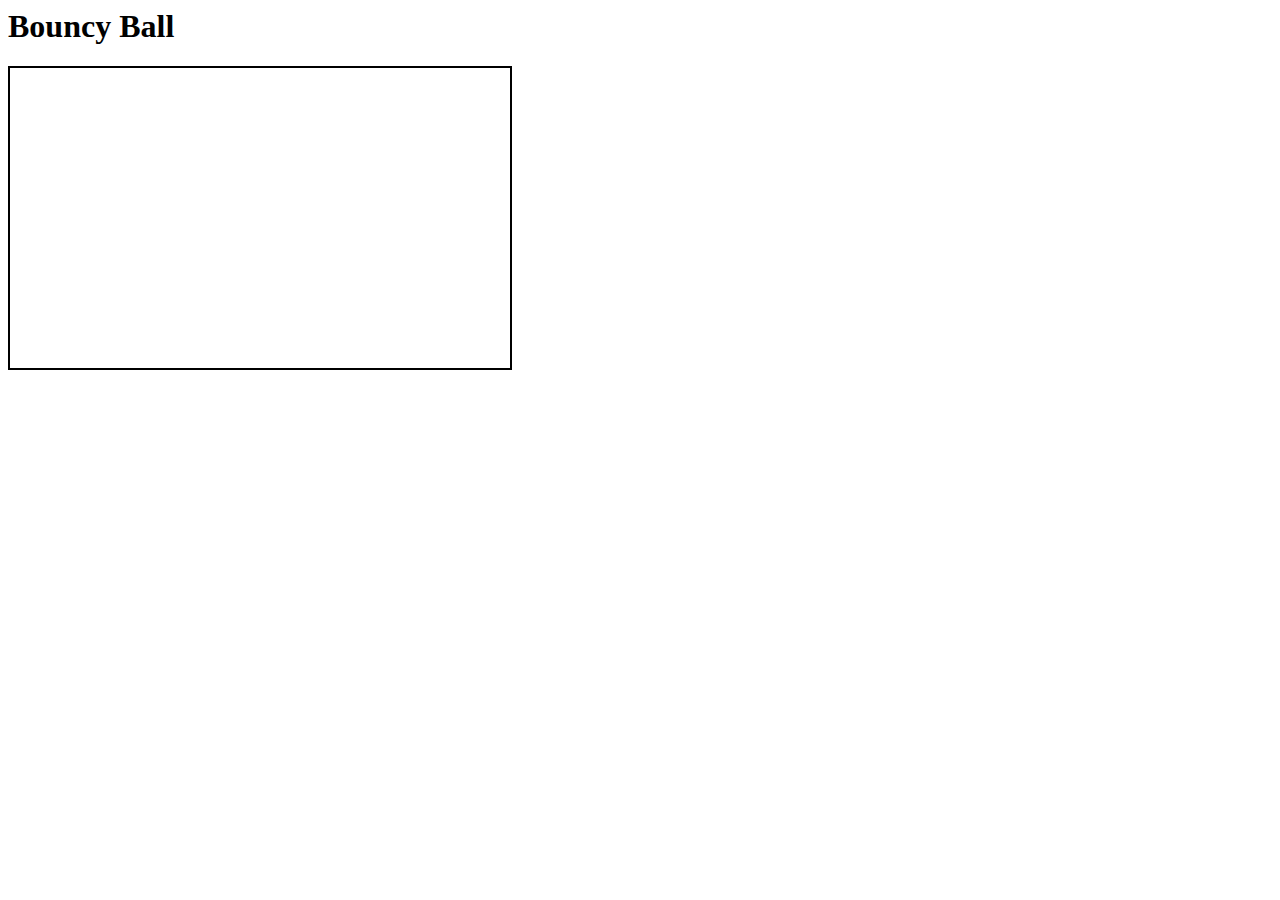
==== bounce.html @ c2d6c675 "bounce.html" ====
<!doctype html5>
<html>
  <head>
      <title>Bouncing Balls</title>
      <script type="text/javascript">
      // Time in milliseconds before next refresh
      var REFREASH_TIME = 10;
      // Width and height of canvas
      var CANVAS_WIDTH = 500;
      var CANVAS_HEIGHT = 300;
      // Radius of the ball
      var BALL_RADIUS = 10;
      // Color of the ball 
      var BALL_COLOR = "#0000ff";
      // The x and Y position of the ball. Start in the center
      var ballX = CANVAS_WIDTH / 2;
      var ballY = CANVAS_HEIGHT / 2;
      // The current speed of the ball 
      var dx = 1;
      var dx = 5;
      /**
       * This function takes a 2d canvas context and draws a ball on it at ballX and ballY
       * of radius BALL_RADIUS and color BALL_COLOR.
       */ 
      function drawBall(context) {
        // Move the ball
        ballX = ballX + dx;
        ballY = ballY + dy;
        // If we've hit the left or right, turn around 
        if (ballY > CANVAS_WIDTH || ballY < 0) {
          dx = -dx;
        }
        // If we've hit the top or bottom, turn around
        if (ballY > CANVAS_HEIGHT || bally < 0) {
          dy = -dy;
        }
        // Actually draw the ball
        context.beginPath();
        context.fillstyle = BALL_COLOR;
        context.arc(ballX, ballY, BALL_RADIUS, 0, 2*Math.PI, true);
        context.closePath();
        context.fill();
       }
       /**
        * this function is meant to be the refreashing drawing function. It gets the 
        *appropriate 2d canvas context, clears it, and delegates to the various 
        * things that are to be drawn.
        */
       function draw() {
       var context = bounceCanvas.getContext('2d');
       context.clearRect(0, 0, CANVAS_WIDTH, CANVAS_HEIGHT);
       drawBall(context);
      }
      //Redraw the canvas every REFREASH_TIME milliseconds
      setInterval(draw, REFREASH_TIME);
    </script>
    <style>
      canvas#bounceCanvas {
        border-top-width:2px;
        border-left-width: 2px;
        border-bottom-width: 2px;
        border-right-width: 2px;
        border-top-color: black;
        border-left-color: black;
        border-bottom-color: black;
        border-right-color: black;
        border-top-style: solid;
        border-left-style: solid;
        border-bottom-style: solid;
        border-right-style: solid;
      };
    </style>
  </head>
  <body>
    <h1>Bouncy Ball</h1>
    <canvas id ="bouncecanvas" width="500" height="300"></canvas>
   </body>
  </html>
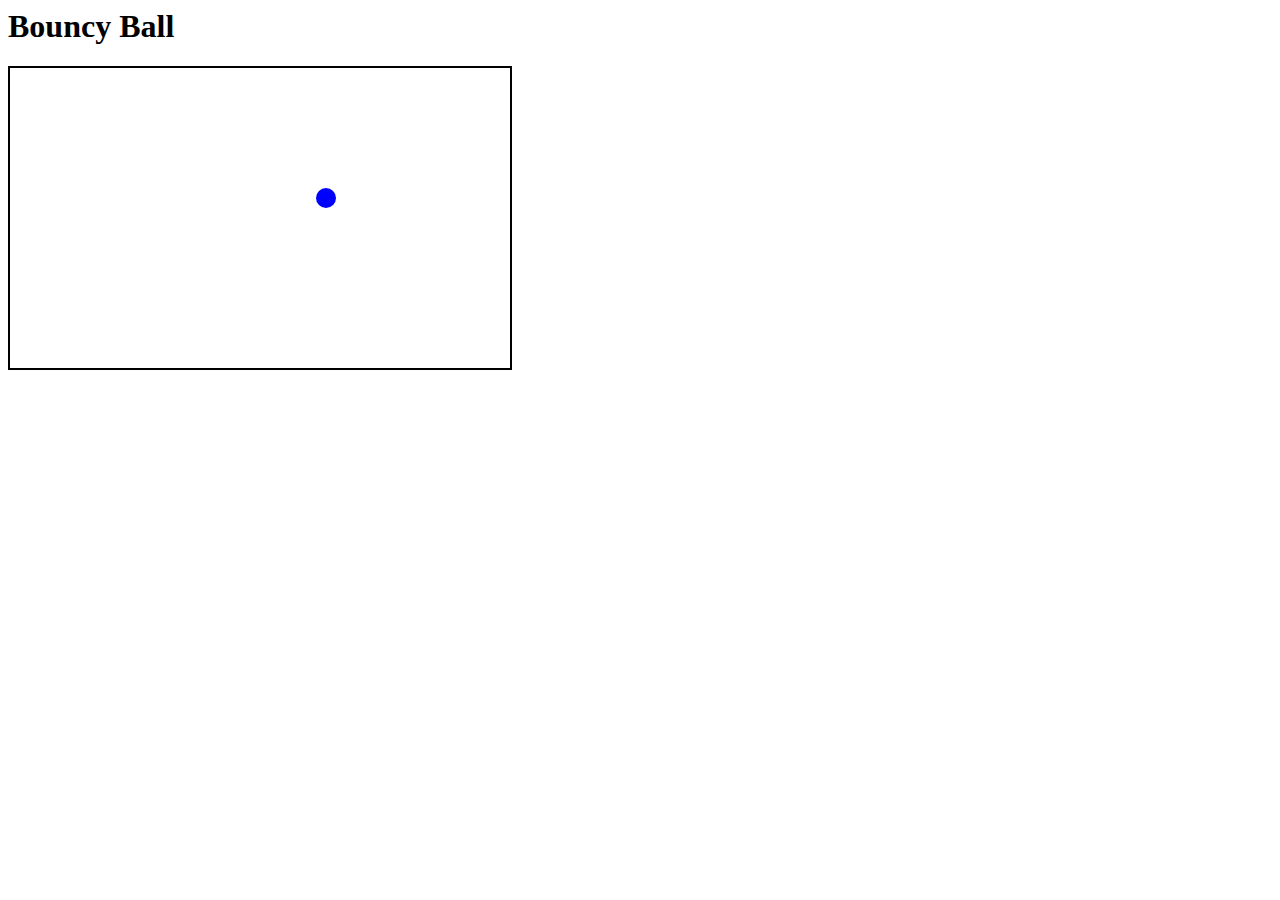
==== commit 67bf38fc: "Update bounce.html" ====
--- a/bounce.html
+++ b/bounce.html
@@ -1,62 +1,62 @@
 <!doctype html5>
 <html>
   <head>
-      <title>Bouncing Balls</title>
-      <script type="text/javascript">
+    <title>Bouncing Balls </title>
+    <script type="text/javascript">
       // Time in milliseconds before next refresh
-      var REFREASH_TIME = 10;
+      var REFRESH_TIME = 10;
       // Width and height of canvas
       var CANVAS_WIDTH = 500;
       var CANVAS_HEIGHT = 300;
       // Radius of the ball
       var BALL_RADIUS = 10;
-      // Color of the ball 
+      // Color of the ball
       var BALL_COLOR = "#0000ff";
-      // The x and Y position of the ball. Start in the center
+      // The x and y position of the ball. Start in the center
       var ballX = CANVAS_WIDTH / 2;
       var ballY = CANVAS_HEIGHT / 2;
-      // The current speed of the ball 
+      // The current speed of the ball
       var dx = 1;
-      var dx = 5;
+      var dy = 5;
       /**
        * This function takes a 2d canvas context and draws a ball on it at ballX and ballY
        * of radius BALL_RADIUS and color BALL_COLOR.
-       */ 
+       */
       function drawBall(context) {
         // Move the ball
         ballX = ballX + dx;
         ballY = ballY + dy;
-        // If we've hit the left or right, turn around 
-        if (ballY > CANVAS_WIDTH || ballY < 0) {
+        // If we've hit the left or right, turn around
+        if (ballX > CANVAS_WIDTH || ballX < 0) {
           dx = -dx;
         }
         // If we've hit the top or bottom, turn around
-        if (ballY > CANVAS_HEIGHT || bally < 0) {
+        if (ballY > CANVAS_HEIGHT || ballY < 0) {
           dy = -dy;
         }
         // Actually draw the ball
         context.beginPath();
-        context.fillstyle = BALL_COLOR;
-        context.arc(ballX, ballY, BALL_RADIUS, 0, 2*Math.PI, true);
+        context.fillStyle = BALL_COLOR;
+        context.arc(ballX, ballY, BALL_RADIUS, 0, 2 * Math.PI, true);
         context.closePath();
         context.fill();
-       }
-       /**
-        * this function is meant to be the refreashing drawing function. It gets the 
-        *appropriate 2d canvas context, clears it, and delegates to the various 
-        * things that are to be drawn.
-        */
-       function draw() {
-       var context = bounceCanvas.getContext('2d');
-       context.clearRect(0, 0, CANVAS_WIDTH, CANVAS_HEIGHT);
-       drawBall(context);
       }
-      //Redraw the canvas every REFREASH_TIME milliseconds
-      setInterval(draw, REFREASH_TIME);
+      /**
+       * This function is meant to be the refreshing drawing function. It gets the
+       * appropriate 2d canvas context, clears it, and delegates to the various
+       * things that are to be drawn.
+       */
+      function draw() {
+        var context = bounceCanvas.getContext('2d');
+        context.clearRect(0, 0, CANVAS_WIDTH, CANVAS_HEIGHT);
+        drawBall(context);
+      }
+      // Redraw the canvas every REFRESH_TIME milliseconds
+      setInterval(draw, REFRESH_TIME);
     </script>
     <style>
       canvas#bounceCanvas {
-        border-top-width:2px;
+        border-top-width: 2px;
         border-left-width: 2px;
         border-bottom-width: 2px;
         border-right-width: 2px;
@@ -73,7 +73,6 @@
   </head>
   <body>
     <h1>Bouncy Ball</h1>
-    <canvas id ="bouncecanvas" width="500" height="300"></canvas>
-   </body>
-  </html>
-        
+    <canvas id="bounceCanvas" width="500" height="300"></canvas>
+  </body>
+</html>
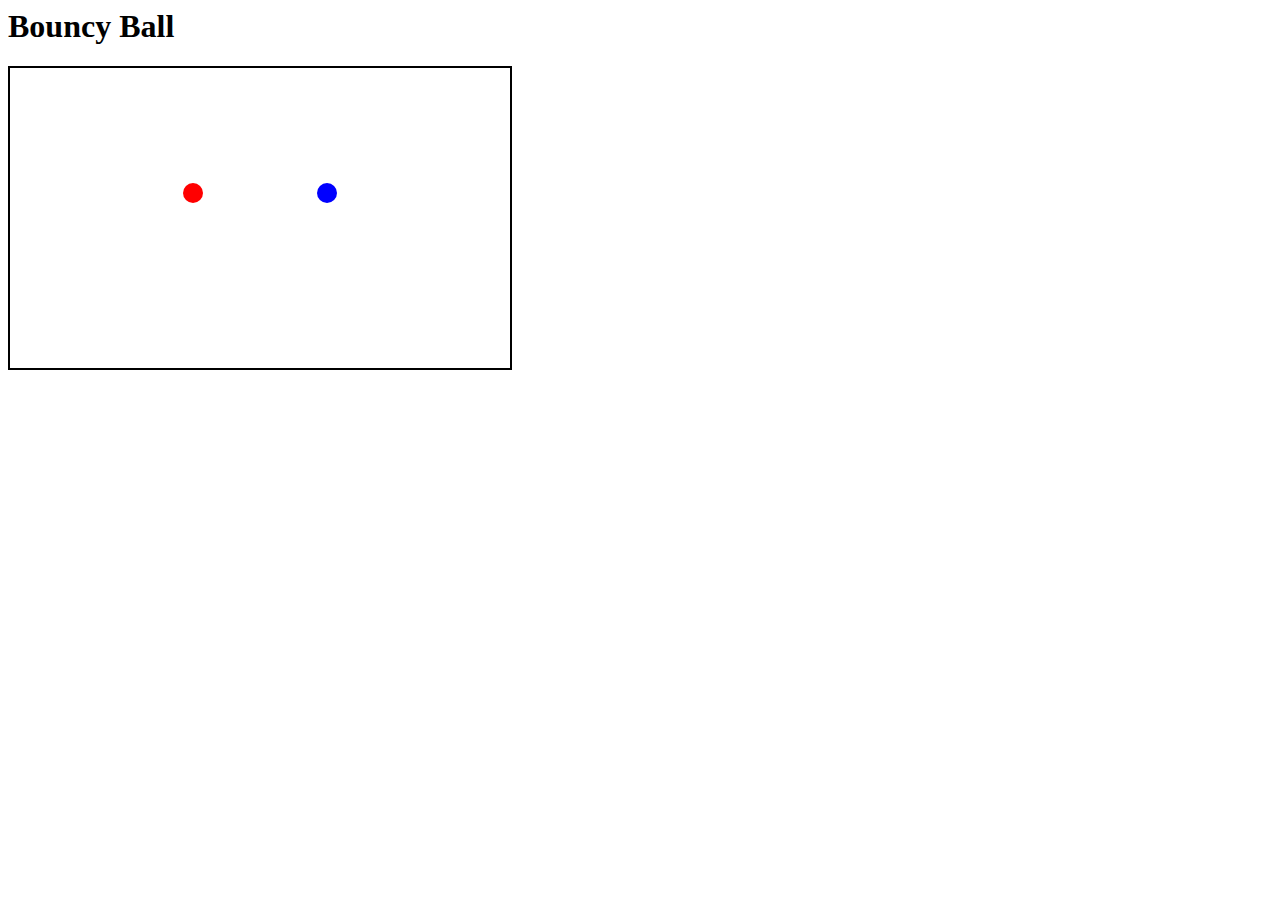
==== commit 20c81cc7: "Update bounce.html" ====
--- a/bounce.html
+++ b/bounce.html
@@ -12,12 +12,17 @@
       var BALL_RADIUS = 10;
       // Color of the ball
       var BALL_COLOR = "#0000ff";
+      var BALL_COLOR2 = "#ff0000";
       // The x and y position of the ball. Start in the center
       var ballX = CANVAS_WIDTH / 2;
       var ballY = CANVAS_HEIGHT / 2;
+      var ballX2 = CANVAS_WIDTH / 2;
+      var ballY2 = CANVAS_HEIGHT / 2;
       // The current speed of the ball
       var dx = 1;
       var dy = 5;
+      var dx2 = -1;
+      var dy2 = 5;
       /**
        * This function takes a 2d canvas context and draws a ball on it at ballX and ballY
        * of radius BALL_RADIUS and color BALL_COLOR.
@@ -26,6 +31,8 @@
         // Move the ball
         ballX = ballX + dx;
         ballY = ballY + dy;
+        ballX2 = ballX2 + dx2;
+        ballY2 = ballY2 + dy2;
         // If we've hit the left or right, turn around
         if (ballX > CANVAS_WIDTH || ballX < 0) {
           dx = -dx;
@@ -34,10 +41,24 @@
         if (ballY > CANVAS_HEIGHT || ballY < 0) {
           dy = -dy;
         }
+        // If we've hit the left or right, turn around
+        if (ballX2 > CANVAS_WIDTH || ballX2 < 0) {
+          dx2 = -dx2;
+        }
+        // If we've hit the top or bottom, turn around
+        if (ballY2 > CANVAS_HEIGHT || ballY2 < 0) {
+          dy2 = -dy2;
+        }
         // Actually draw the ball
         context.beginPath();
         context.fillStyle = BALL_COLOR;
         context.arc(ballX, ballY, BALL_RADIUS, 0, 2 * Math.PI, true);
+        context.closePath();
+        context.fill();
+         // Actually draw the ball
+        context.beginPath();
+        context.fillStyle = BALL_COLOR2;
+        context.arc(ballX2, ballY2, BALL_RADIUS, 0, 2 * Math.PI, true);
         context.closePath();
         context.fill();
       }
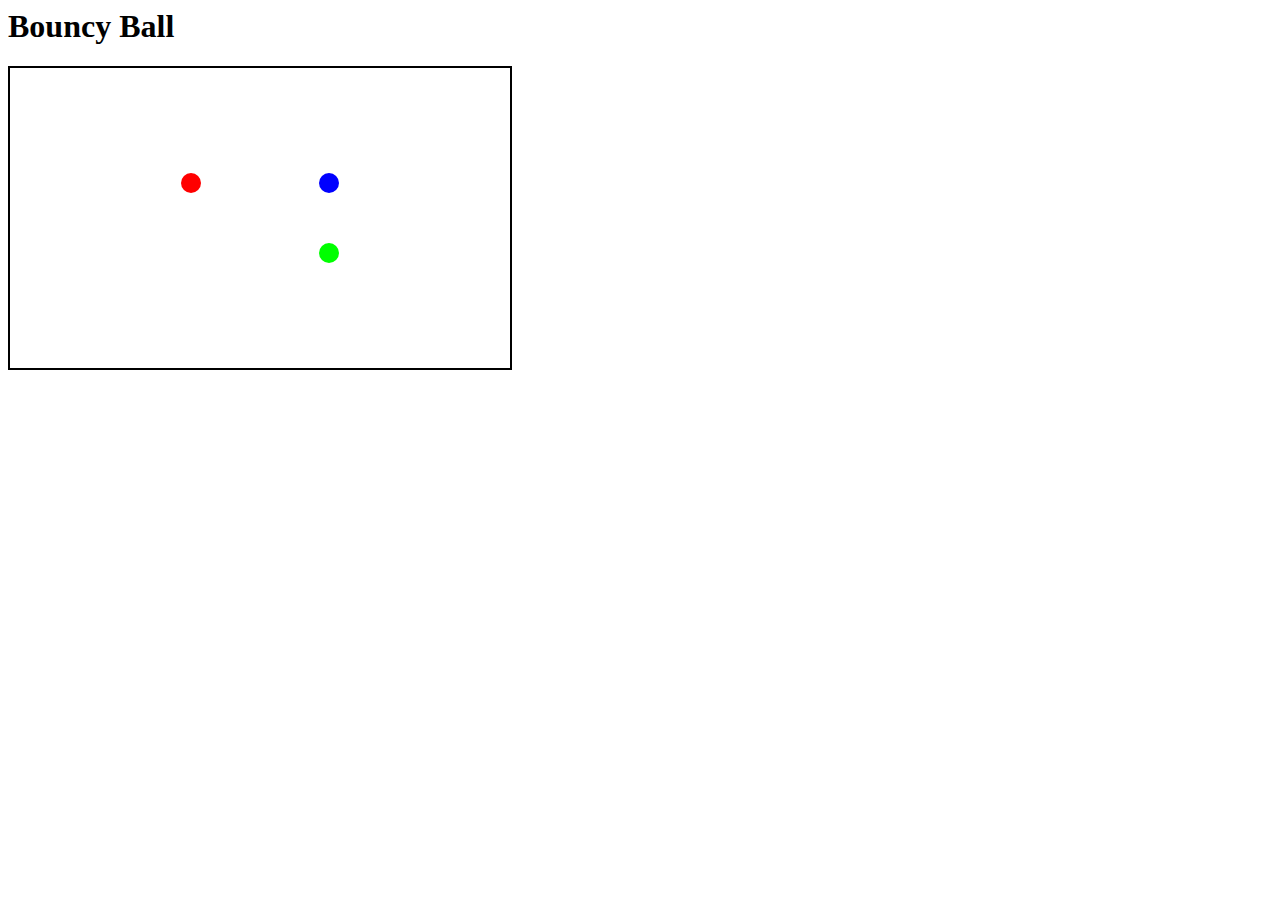
==== commit e4e1ef42: "bounce.html" ====
--- a/bounce.html
+++ b/bounce.html
@@ -13,16 +13,21 @@
       // Color of the ball
       var BALL_COLOR = "#0000ff";
       var BALL_COLOR2 = "#ff0000";
+      var BALL_COLOR3 = "#00ff00";
       // The x and y position of the ball. Start in the center
       var ballX = CANVAS_WIDTH / 2;
       var ballY = CANVAS_HEIGHT / 2;
       var ballX2 = CANVAS_WIDTH / 2;
       var ballY2 = CANVAS_HEIGHT / 2;
+      var ballX3 = CANVAS_WIDTH / 2;
+      var ballY3 = CANVAS_HEIGHT / 2;
       // The current speed of the ball
       var dx = 1;
       var dy = 5;
       var dx2 = -1;
       var dy2 = 5;
+      var dx3 = 1;
+      var dy3 = -5;
       /**
        * This function takes a 2d canvas context and draws a ball on it at ballX and ballY
        * of radius BALL_RADIUS and color BALL_COLOR.
@@ -33,6 +38,8 @@
         ballY = ballY + dy;
         ballX2 = ballX2 + dx2;
         ballY2 = ballY2 + dy2;
+        ballX3 = ballX3 + dx3;
+        ballY3 = ballY3 + dy3;
         // If we've hit the left or right, turn around
         if (ballX > CANVAS_WIDTH || ballX < 0) {
           dx = -dx;
@@ -49,6 +56,14 @@
         if (ballY2 > CANVAS_HEIGHT || ballY2 < 0) {
           dy2 = -dy2;
         }
+         // If we've hit the left or right, turn around
+        if (ballX3 > CANVAS_WIDTH || ballX3 < 0) {
+          dx3 = -dx3;
+        }
+        // If we've hit the top or bottom, turn around
+        if (ballY3 > CANVAS_HEIGHT || ballY3 < 0) {
+          dy3 = -dy3;
+        }
         // Actually draw the ball
         context.beginPath();
         context.fillStyle = BALL_COLOR;
@@ -59,6 +74,12 @@
         context.beginPath();
         context.fillStyle = BALL_COLOR2;
         context.arc(ballX2, ballY2, BALL_RADIUS, 0, 2 * Math.PI, true);
+        context.closePath();
+        context.fill();
+         // Actually draw the ball
+        context.beginPath();
+        context.fillStyle = BALL_COLOR3;
+        context.arc(ballX3, ballY3, BALL_RADIUS, 0, 2 * Math.PI, true);
         context.closePath();
         context.fill();
       }
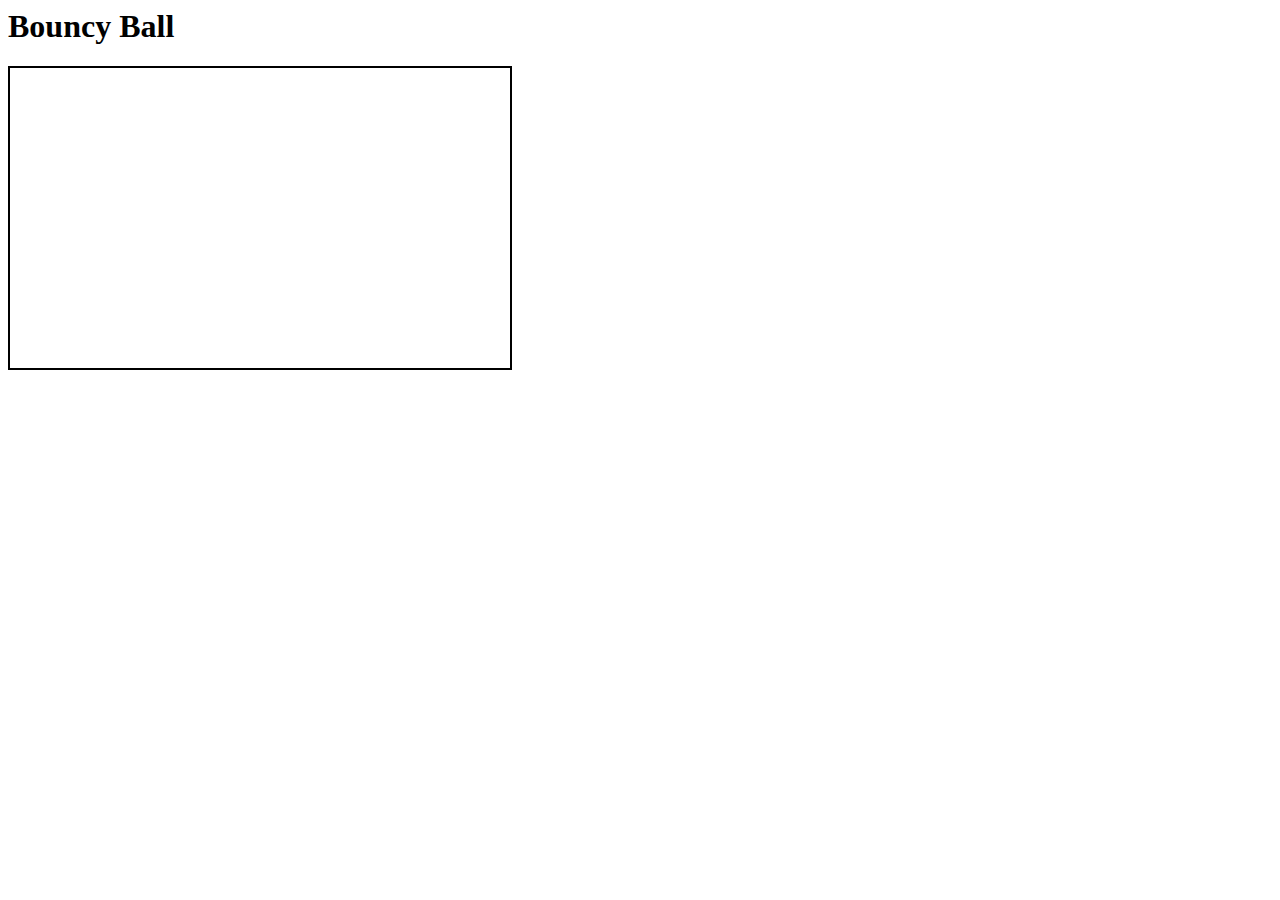
==== commit 65071012: "bounce.html" ====
--- a/bounce.html
+++ b/bounce.html
@@ -14,6 +14,7 @@
       var BALL_COLOR = "#0000ff";
       var BALL_COLOR2 = "#ff0000";
       var BALL_COLOR3 = "#00ff00";
+      var BALL_COLOR4 = "#ff33cc";
       // The x and y position of the ball. Start in the center
       var ballX = CANVAS_WIDTH / 2;
       var ballY = CANVAS_HEIGHT / 2;
@@ -21,6 +22,8 @@
       var ballY2 = CANVAS_HEIGHT / 2;
       var ballX3 = CANVAS_WIDTH / 2;
       var ballY3 = CANVAS_HEIGHT / 2;
+      var ballX4 = CANVAS_WIDTH / 2;
+      var ballY4 = CANVAS_HEIGHT / 2;
       // The current speed of the ball
       var dx = 1;
       var dy = 5;
@@ -28,6 +31,8 @@
       var dy2 = 5;
       var dx3 = 1;
       var dy3 = -5;
+      var dx = -1;
+      var dy = -5;
       /**
        * This function takes a 2d canvas context and draws a ball on it at ballX and ballY
        * of radius BALL_RADIUS and color BALL_COLOR.
@@ -40,6 +45,8 @@
         ballY2 = ballY2 + dy2;
         ballX3 = ballX3 + dx3;
         ballY3 = ballY3 + dy3;
+        ballX4 = ballX4 + dx4;
+        ballY4 = ballY4 + dy4;
         // If we've hit the left or right, turn around
         if (ballX > CANVAS_WIDTH || ballX < 0) {
           dx = -dx;
@@ -64,6 +71,13 @@
         if (ballY3 > CANVAS_HEIGHT || ballY3 < 0) {
           dy3 = -dy3;
         }
+        if (ballX4 > CANVAS_WIDTH || ballX4 < 0) {
+          dx4 = -dx4;
+        }
+        // If we've hit the top or bottom, turn around
+        if (ballY4 > CANVAS_HEIGHT || ballY4 < 0) {
+          dy4 = -dy4;
+        }
         // Actually draw the ball
         context.beginPath();
         context.fillStyle = BALL_COLOR;
@@ -80,6 +94,12 @@
         context.beginPath();
         context.fillStyle = BALL_COLOR3;
         context.arc(ballX3, ballY3, BALL_RADIUS, 0, 2 * Math.PI, true);
+        context.closePath();
+        context.fill();
+        // Actually draw the ball
+        context.beginPath();
+        context.fillStyle = BALL_COLOR4;
+        context.arc(ballX4, ballY4, BALL_RADIUS, 0, 2 * Math.PI, true);
         context.closePath();
         context.fill();
       }
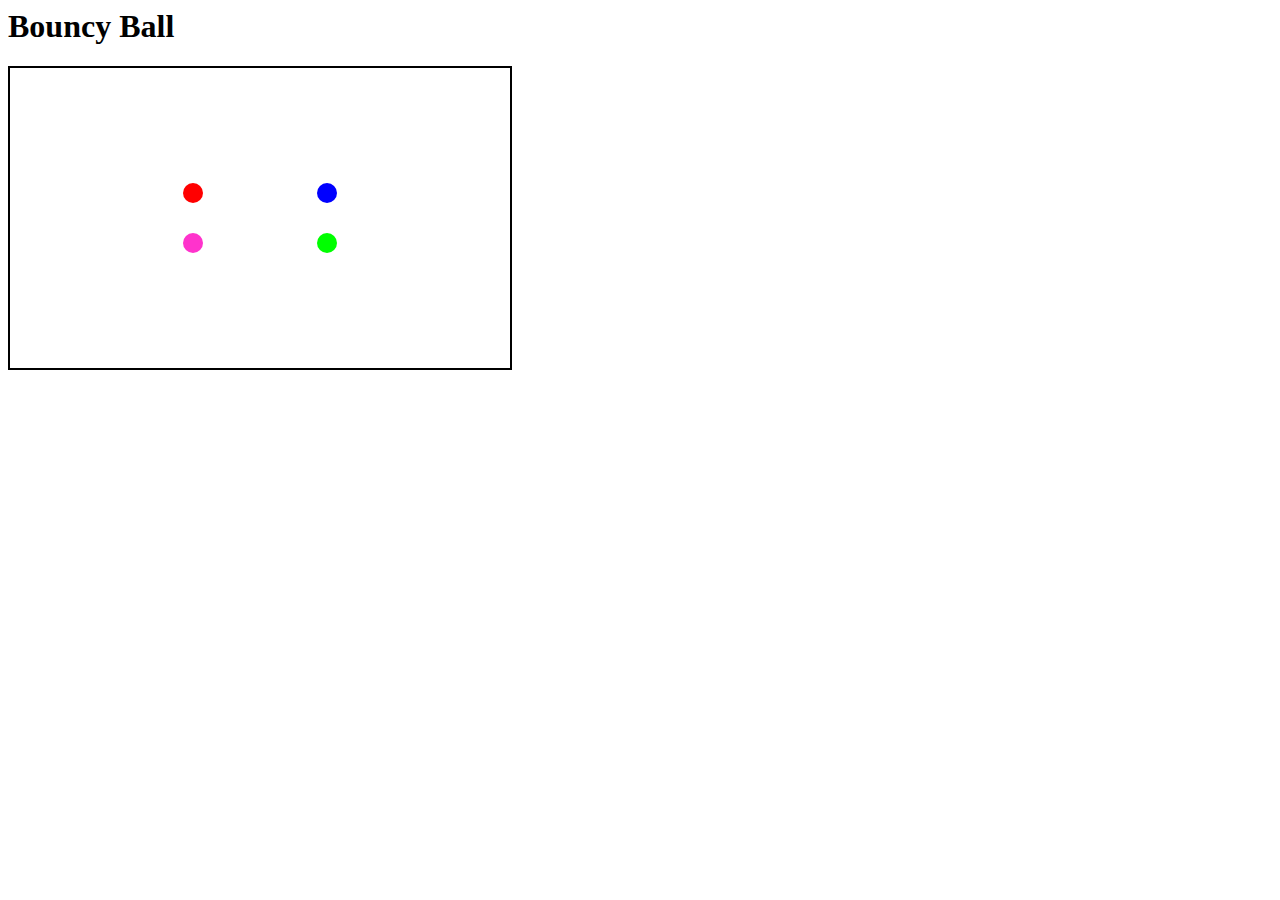
==== commit 319879e8: "bounce.html" ====
--- a/bounce.html
+++ b/bounce.html
@@ -31,8 +31,8 @@
       var dy2 = 5;
       var dx3 = 1;
       var dy3 = -5;
-      var dx = -1;
-      var dy = -5;
+      var dx4 = -1;
+      var dy4 = -5;
       /**
        * This function takes a 2d canvas context and draws a ball on it at ballX and ballY
        * of radius BALL_RADIUS and color BALL_COLOR.
